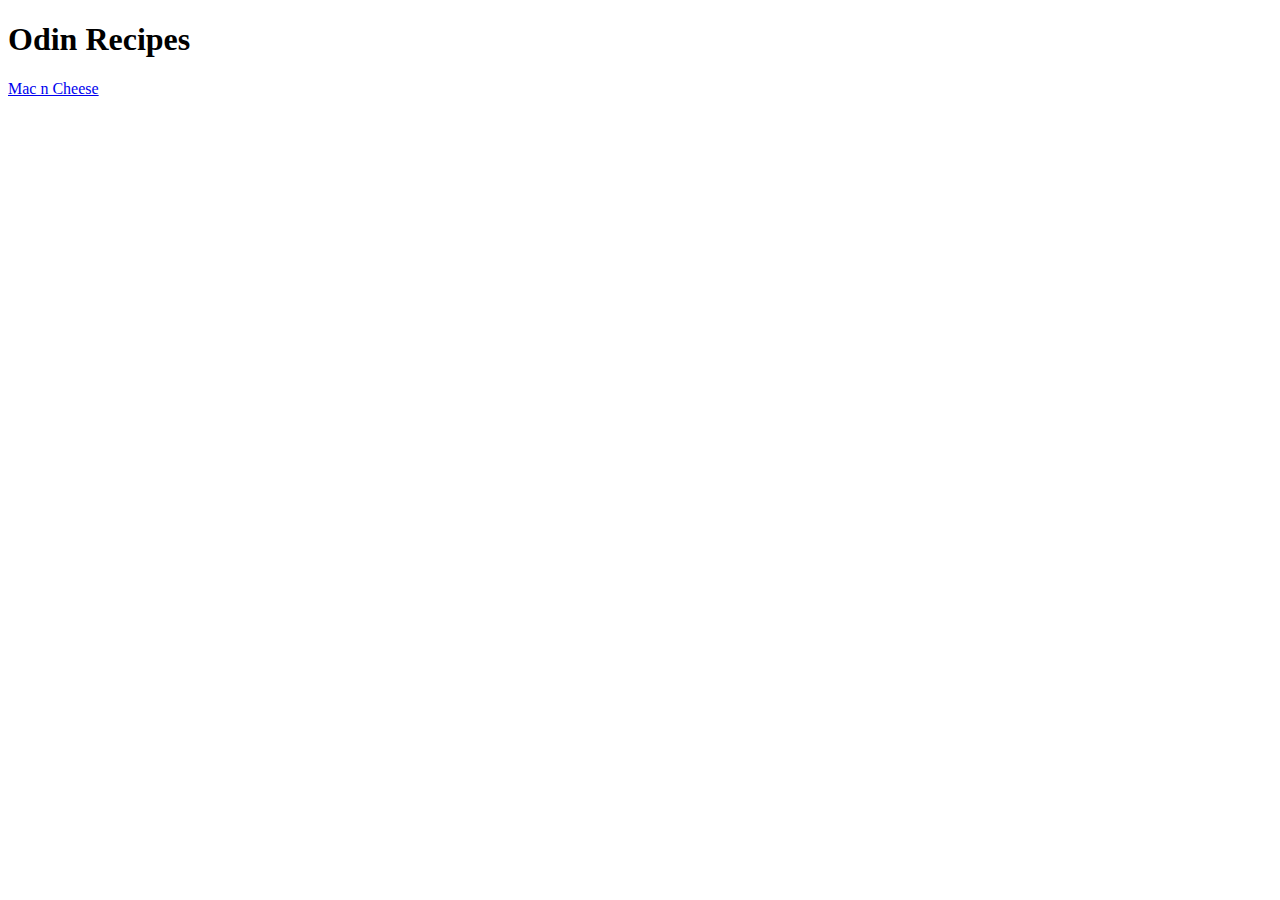
==== index.html @ 5e375eba "Add new recipe and an according image" ====
<!DOCTYPE html>
<html lang="en">
<head>
    <meta charset="UTF-8">
    <meta name="viewport" content="width=device-width, initial-scale=1.0">
    <title>Basic Recipe Website</title>
</head>
<body>
    <h1>Odin Recipes</h1>
    <a href="./recipes/mac-n-cheese.html" target="_blank">Mac n Cheese</a>
</body>
</html>
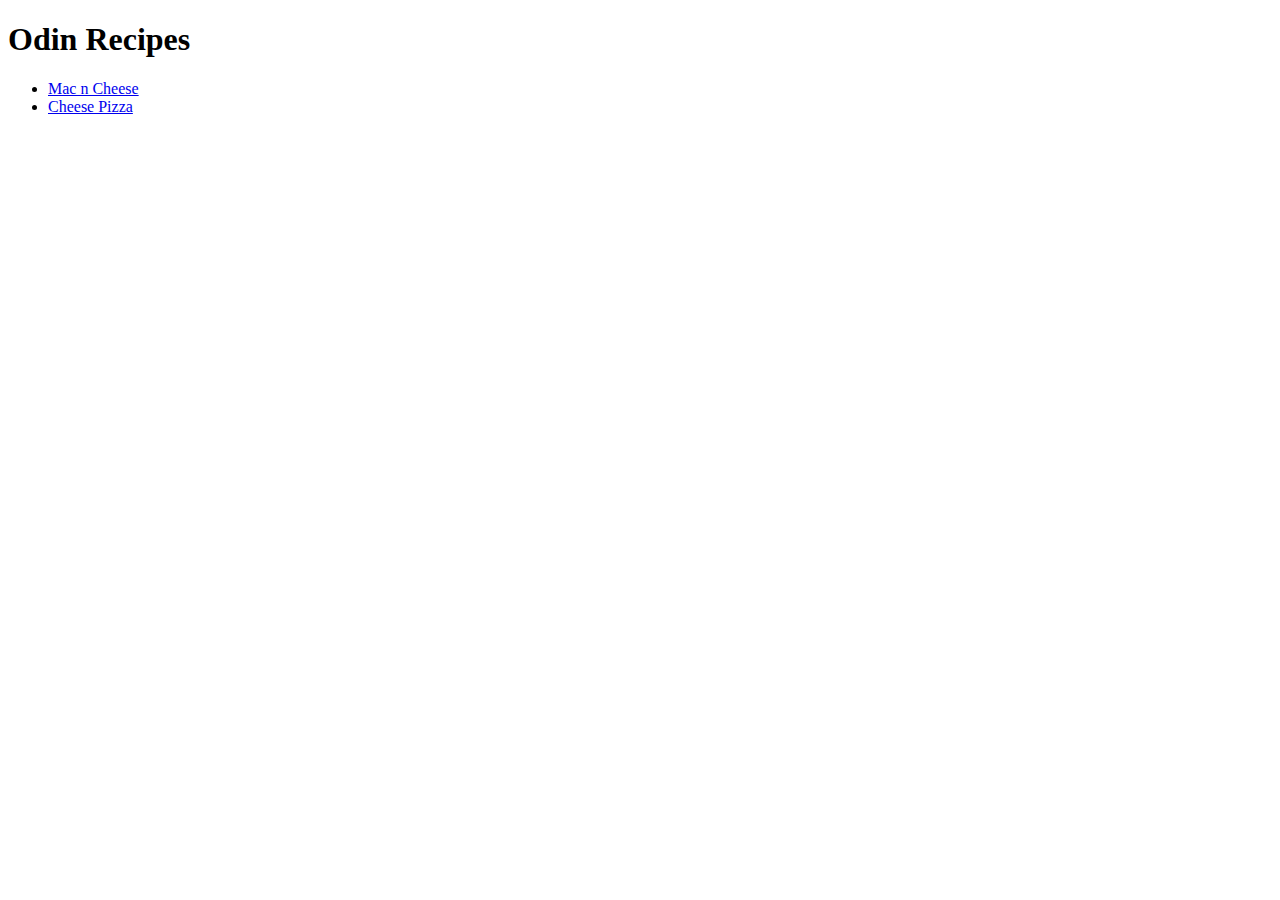
==== commit 3f666c5b: "Add a new recipe" ====
--- a/index.html
+++ b/index.html
@@ -7,6 +7,9 @@
 </head>
 <body>
     <h1>Odin Recipes</h1>
-    <a href="./recipes/mac-n-cheese.html" target="_blank">Mac n Cheese</a>
+    <ul>
+        <li><a href="./recipes/mac-n-cheese.html" target="_blank">Mac n Cheese</a></li>
+        <li><a href="./recipes/cheese-pizza.html" target="_blank">Cheese Pizza</a></li>
+    </ul>
 </body>
 </html>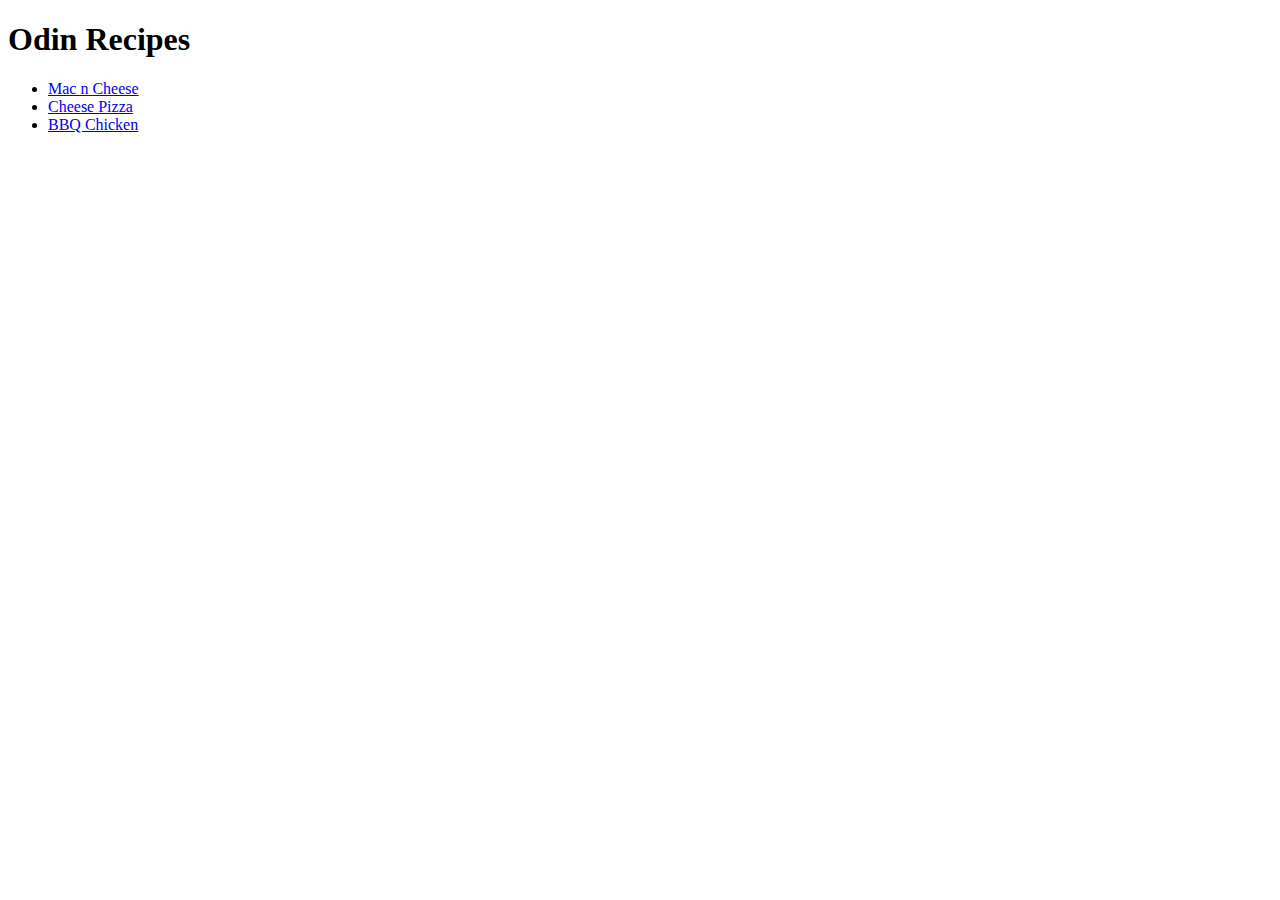
==== commit b202ea31: "Add a new recipe" ====
--- a/index.html
+++ b/index.html
@@ -10,6 +10,7 @@
     <ul>
         <li><a href="./recipes/mac-n-cheese.html" target="_blank">Mac n Cheese</a></li>
         <li><a href="./recipes/cheese-pizza.html" target="_blank">Cheese Pizza</a></li>
+        <li><a href="./recipes/bbq-chicken.html" target="_blank">BBQ Chicken</a></li>
     </ul>
 </body>
 </html>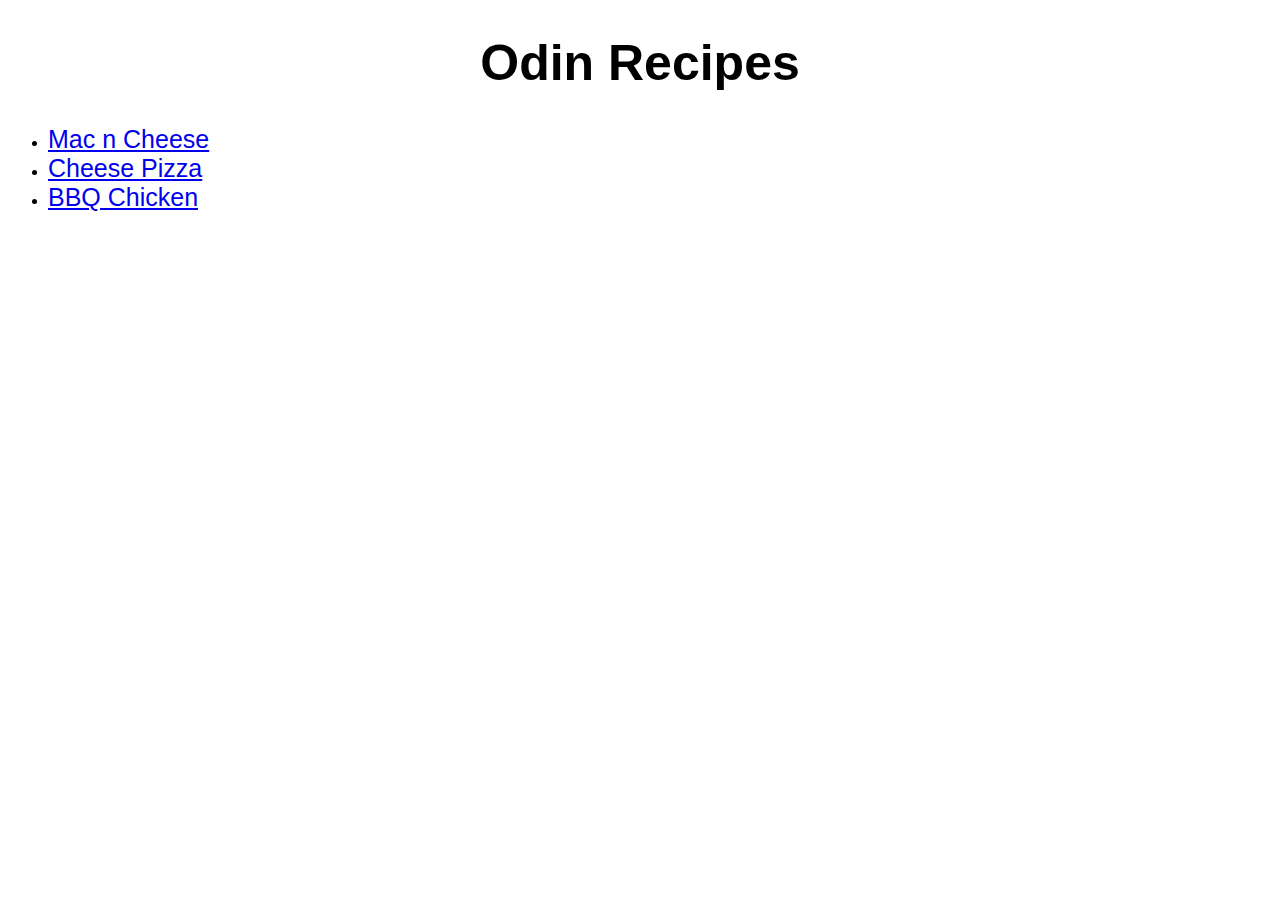
==== commit 00ed9922: "Add styles to index.html" ====
--- a/index.html
+++ b/index.html
@@ -1,6 +1,7 @@
 <!DOCTYPE html>
 <html lang="en">
 <head>
+    <link rel="stylesheet" href="style.css">
     <meta charset="UTF-8">
     <meta name="viewport" content="width=device-width, initial-scale=1.0">
     <title>Basic Recipe Website</title>
@@ -8,9 +9,9 @@
 <body>
     <h1>Odin Recipes</h1>
     <ul>
-        <li><a href="./recipes/mac-n-cheese.html" target="_blank">Mac n Cheese</a></li>
-        <li><a href="./recipes/cheese-pizza.html" target="_blank">Cheese Pizza</a></li>
-        <li><a href="./recipes/bbq-chicken.html" target="_blank">BBQ Chicken</a></li>
+        <li><a class="list-item" href="./recipes/mac-n-cheese.html" target="_blank">Mac n Cheese</a></li>
+        <li><a class="list-item" href="./recipes/cheese-pizza.html" target="_blank">Cheese Pizza</a></li>
+        <li><a class="list-item" href="./recipes/bbq-chicken.html" target="_blank">BBQ Chicken</a></li>
     </ul>
 </body>
 </html>--- a/style.css
+++ b/style.css
@@ -0,0 +1,11 @@
+h1 {
+    font-size: 50px;
+    text-align: center;
+    font-family: 'Gill Sans', 'Gill Sans MT', 'Calibri', 'Trebuchet MS', sans-serif;
+    font-weight: bold;
+}
+
+.list-item {
+    font-size: 25px;
+    font-family: 'Gill Sans', 'Gill Sans MT', 'Calibri', 'Trebuchet MS', sans-serif;
+}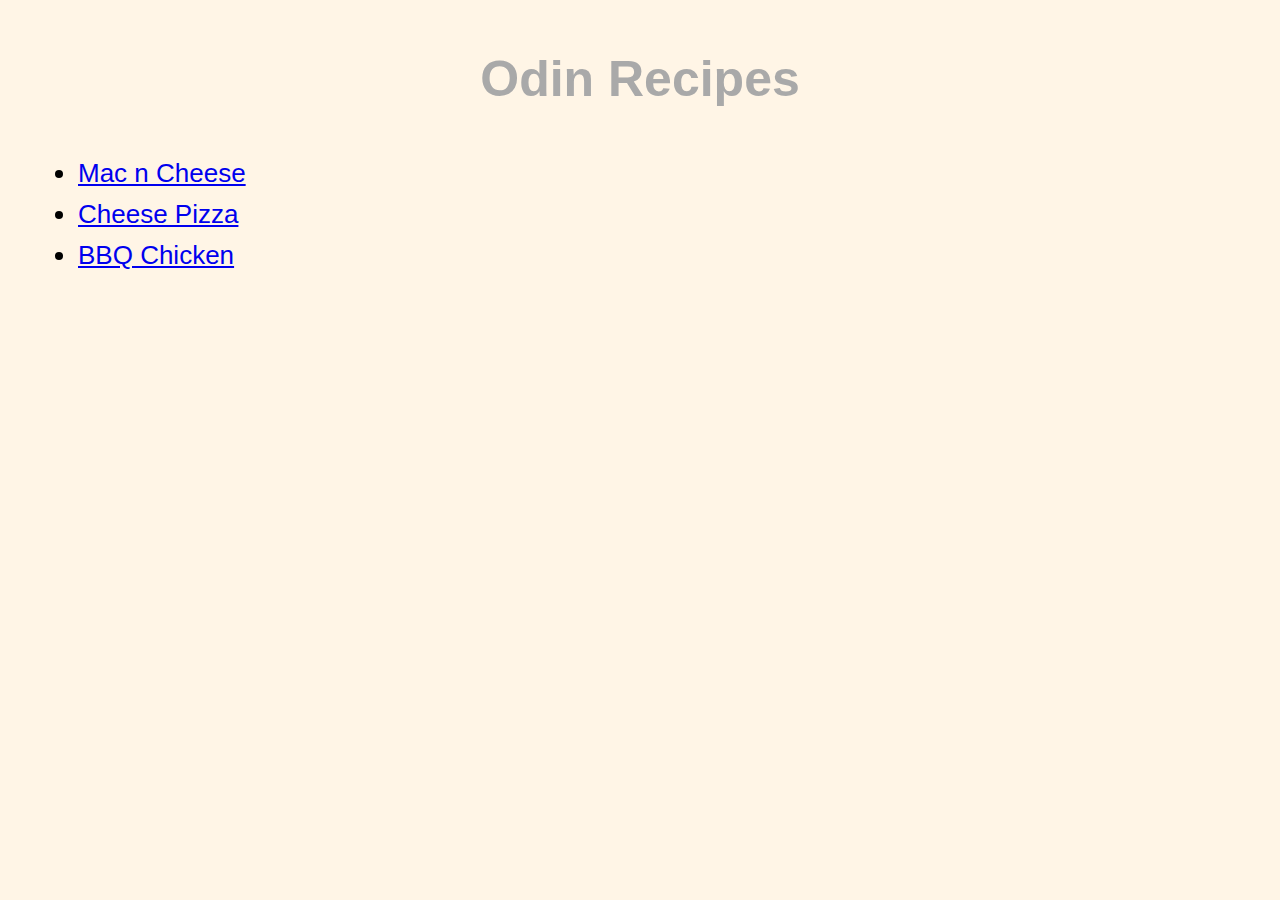
==== commit 1cb31fe3: "Add more style/layout to the webpages" ====
--- a/index.html
+++ b/index.html
@@ -9,7 +9,7 @@
 <body>
     <h1>Odin Recipes</h1>
     <ul>
-        <li><a class="list-item" href="./recipes/mac-n-cheese.html" target="_blank">Mac n Cheese</a></li>
+        <div id="first"><li><a class="list-item" href="./recipes/mac-n-cheese.html" target="_blank">Mac n Cheese</a></li></div>
         <li><a class="list-item" href="./recipes/cheese-pizza.html" target="_blank">Cheese Pizza</a></li>
         <li><a class="list-item" href="./recipes/bbq-chicken.html" target="_blank">BBQ Chicken</a></li>
     </ul>
--- a/style.css
+++ b/style.css
@@ -1,11 +1,24 @@
+body {
+    background-color: rgb(255, 245, 230);
+}
+
 h1 {
     font-size: 50px;
     text-align: center;
-    font-family: 'Gill Sans', 'Gill Sans MT', 'Calibri', 'Trebuchet MS', sans-serif;
+    font-family: 'Merriweather', 'Gill Sans MT', 'Calibri', 'Trebuchet MS', sans-serif;
     font-weight: bold;
+    padding: 20px;
+    margin: 30px;
+    color: darkgray;
 }
 
-.list-item {
-    font-size: 25px;
-    font-family: 'Gill Sans', 'Gill Sans MT', 'Calibri', 'Trebuchet MS', sans-serif;
-}+ul {
+    margin-left: 50px;
+    padding-left: 20px;
+    font-size: 26px;
+    font-family: 'Roboto', 'Gill Sans MT', 'Calibri', 'Trebuchet MS', sans-serif;
+}
+
+li {
+    margin-bottom: 10px;
+}
